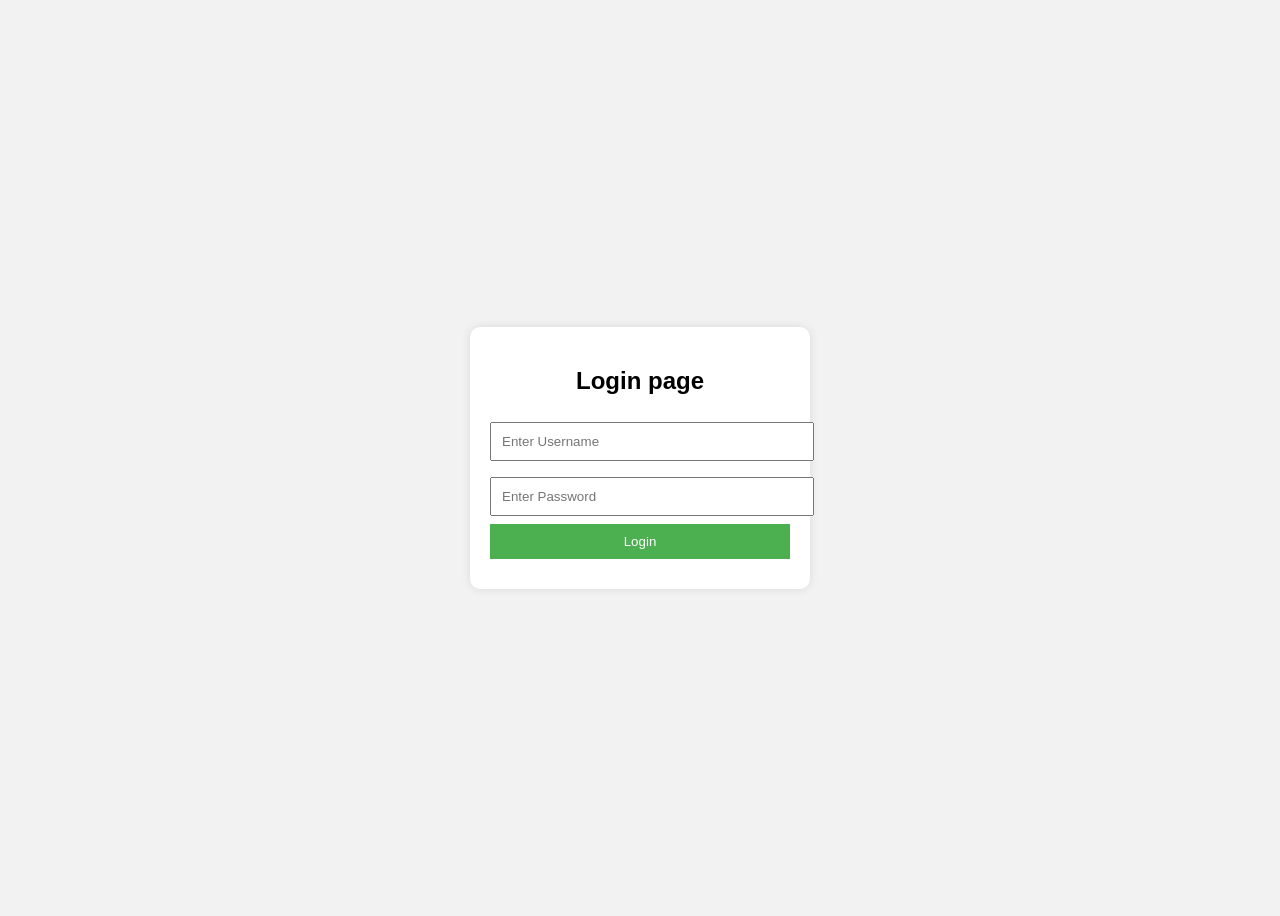
==== index.html @ de3b75c0 "Update index.html" ====
<!DOCTYPE html>
<html lang="en">
<head>
    <meta charset="UTF-8">
    <title> login page </title>
    <link rel="stylesheet" href="style.css">
</head>
<body>

<div class="login-box">
    <h2> Login page </h2>

    <input type="text" id="username" placeholder="Enter Username">
    <input type="password" id="password" placeholder="Enter Password">

    <button id="loginBtn"> Login </button>

    <div id="message" class="message"></div>
</div>

<script src="script.js"></script>
</body>
</html>
---- style.css ----
body {
    font-family: Arial, sans-serif;
    background: #f2f2f2;
    display: flex;
    justify-content: center;
    align-items: center;
    height: 100vh;
}

.login-box {
    background: white;
    padding: 20px;
    border-radius: 10px;
    width: 300px;
    box-shadow: 0 0 10px rgba(0,0,0,0.1);
}

h2 {
    text-align: center;
}

input {
    width: 100%;
    padding: 10px;
    margin: 8px 0;
}

button {
    width: 100%;
    padding: 10px;
    background: #4CAF50;
    color: white;
    border: none;
    cursor: pointer;
}

button:hover {
    background: #45a049;
}

.message {
    text-align: center;
    margin-top: 10px;
}
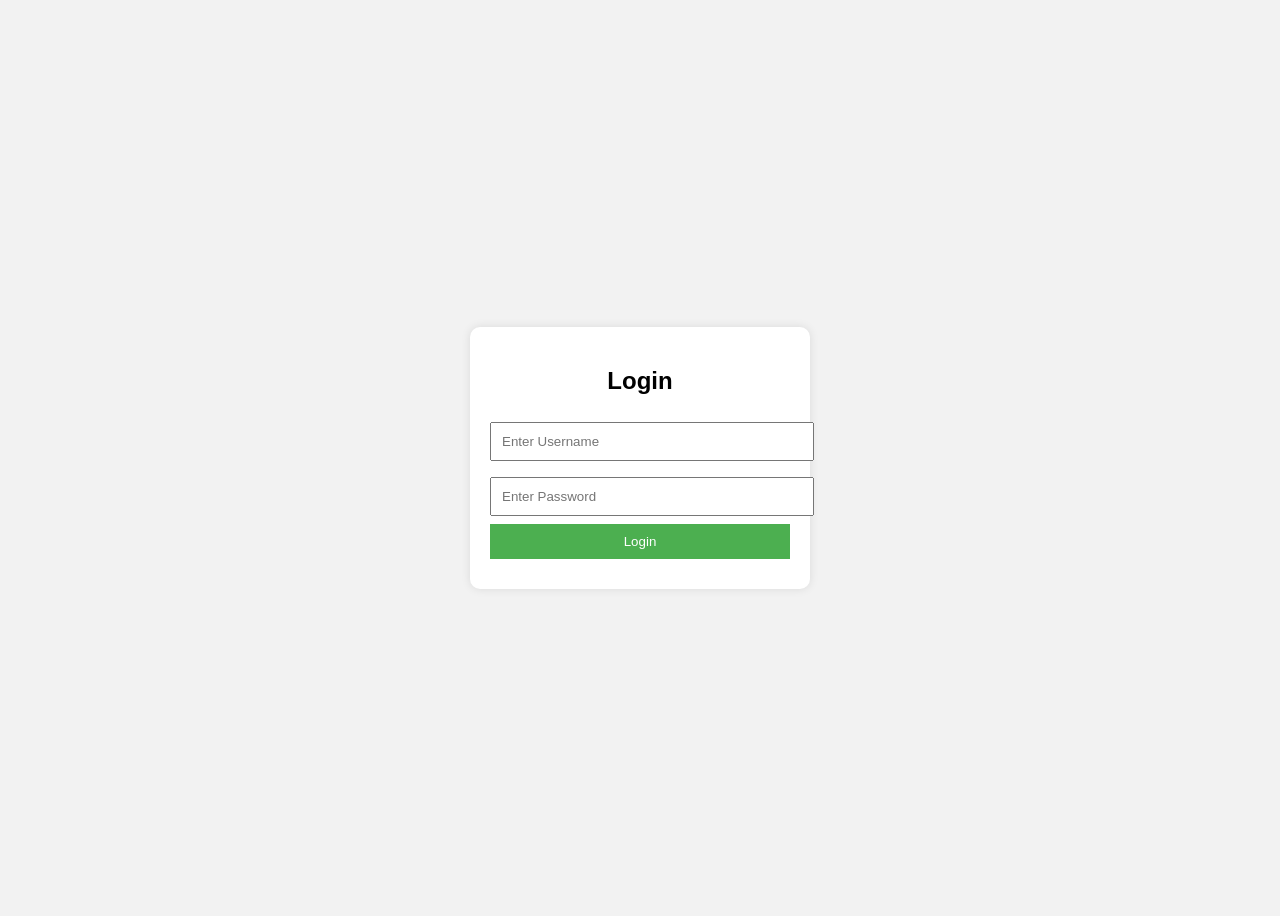
==== commit e59e491d: "Update index.html" ====
--- a/index.html
+++ b/index.html
@@ -8,7 +8,7 @@
 <body>
 
 <div class="login-box">
-    <h2> Login page </h2>
+    <h2> Login </h2>
 
     <input type="text" id="username" placeholder="Enter Username">
     <input type="password" id="password" placeholder="Enter Password">
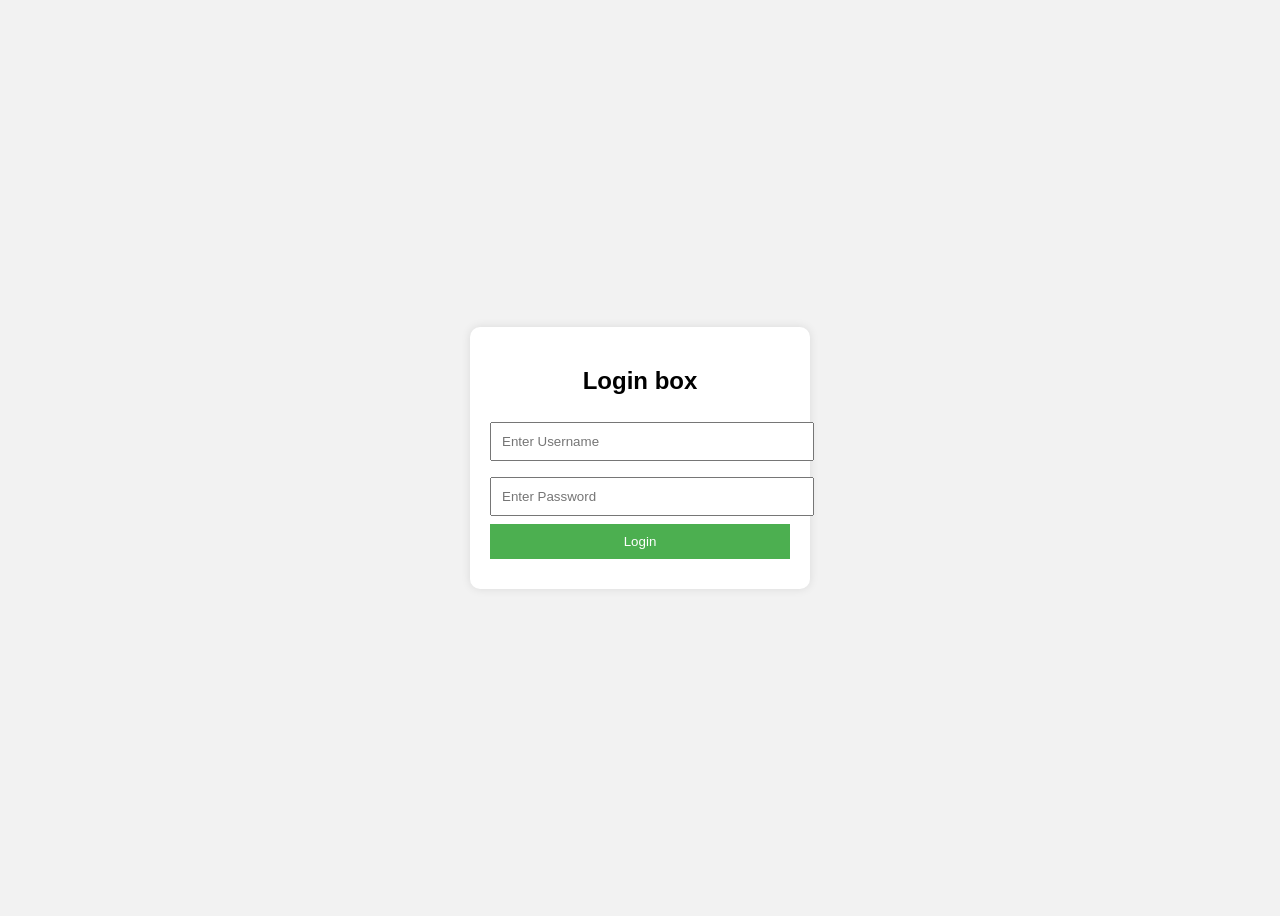
==== commit 1bd4a6ce: "Update index.html" ====
--- a/index.html
+++ b/index.html
@@ -8,7 +8,7 @@
 <body>
 
 <div class="login-box">
-    <h2> Login </h2>
+    <h2> Login  box </h2>
 
     <input type="text" id="username" placeholder="Enter Username">
     <input type="password" id="password" placeholder="Enter Password">
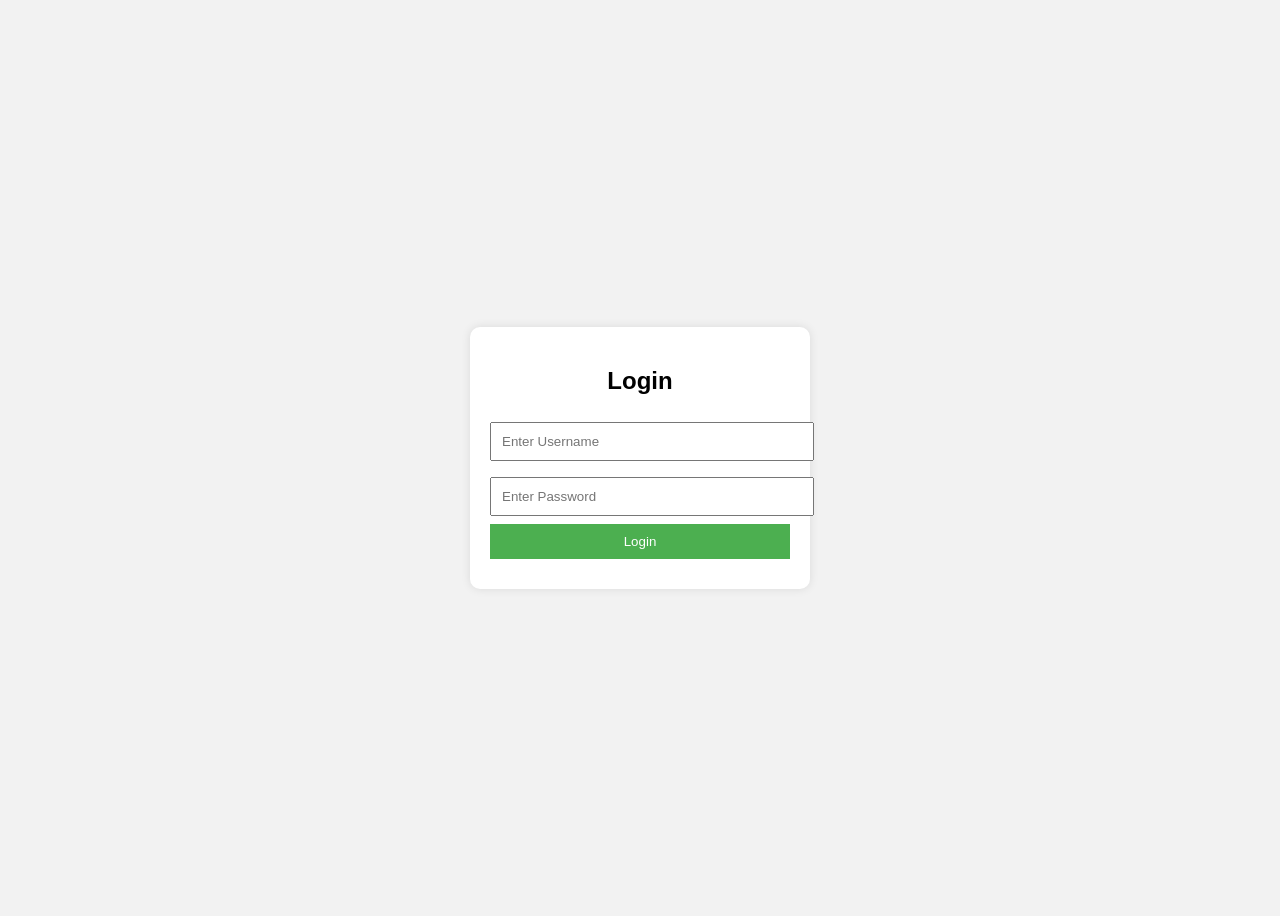
==== commit 6b3ccdd0: "Update index.html" ====
--- a/index.html
+++ b/index.html
@@ -8,7 +8,7 @@
 <body>
 
 <div class="login-box">
-    <h2> Login  box </h2>
+    <h2> Login </h2>
 
     <input type="text" id="username" placeholder="Enter Username">
     <input type="password" id="password" placeholder="Enter Password">
